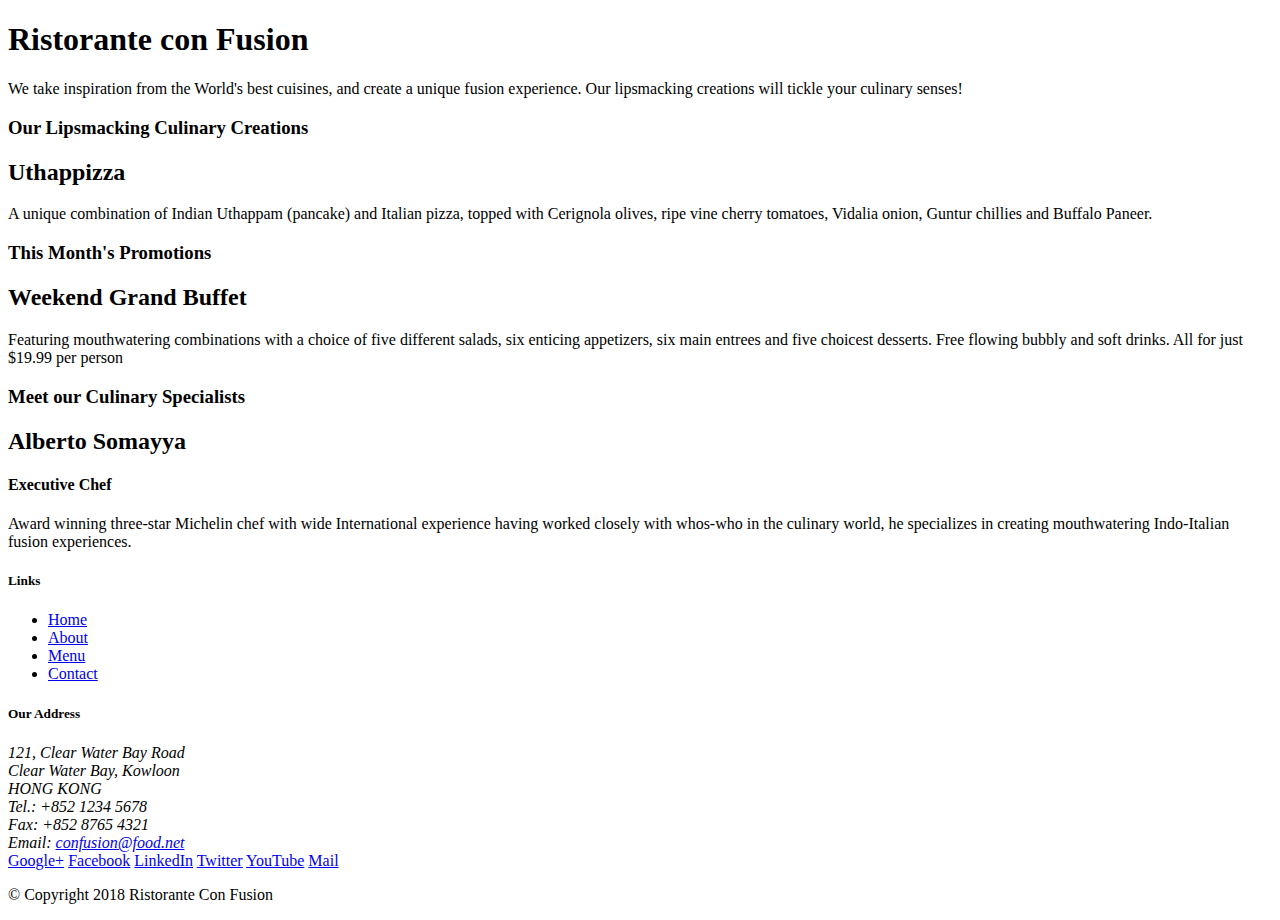
==== index.html @ 9c697962 "exercise Bootstrap part1" ====
<!DOCTYPE html>
<html lang="en">

<head>
      <!-- Required meta tags always come first -->
      <meta charset="utf-8">
      <meta name="viewport" content="width=device-width, initial-scale=1, shrink-to-fit=no">
      <meta http-equiv="x-ua-compatible" content="ie=edge">
  
      <!-- Bootstrap CSS -->
      <link rel="stylesheet" href="node_modules/bootstrap/dist/css/bootstrap.min.css">
    <title>Ristorante Con Fusion</title>
</head>

<body>

    <header class="jumbotron"> 
        <div class="container">
            <div class="row">
                <div class="col-12 col-sm-6">
                    <h1>Ristorante con Fusion</h1>
                    <p>We take inspiration from the World's best cuisines, and create a unique fusion experience. Our lipsmacking creations will tickle your culinary senses!</p>
                </div class="col-12 col-sm">
                <div>
                </div>
            </div>
        </div>
    </header>

    <div class="container"> 
        <div class="row">
            <div class="col-12 col-sm-4 order-sm-last col-md-3">
                <h3>Our Lipsmacking Culinary Creations</h3>
            </div>
            <div class="col col-sm order-sm-first col-md">
                <h2>Uthappizza</h2>
                <p>A unique combination of Indian Uthappam (pancake) and Italian pizza, topped with Cerignola olives, ripe vine cherry tomatoes, Vidalia onion, Guntur chillies and Buffalo Paneer.</p>
            </div>
        </div>


        <div class="row">
            <div class="col-12 col-sm-4 col-md-3">
                <h3>This Month's Promotions</h3>
            </div>
            <div class="col col-sm col-md">
                <h2>Weekend Grand Buffet</h2>
                <p>Featuring mouthwatering combinations with a choice of five different salads, six enticing appetizers, six main entrees and five choicest desserts. Free flowing bubbly and soft drinks. All for just $19.99 per person </p>
            </div>
        </div>

        <div class="row">
            <div class="col-12 col-sm-4 order-sm-last col-md-3">
                <h3>Meet our Culinary Specialists</h3>
            </div>
            <div class="col col-sm order-sm-first col-md">
                <h2>Alberto Somayya</h2>
                <h4>Executive Chef</h4>
                <p>Award winning three-star Michelin chef with wide International experience having worked closely with whos-who in the culinary world, he specializes in creating mouthwatering Indo-Italian fusion experiences. </p>
            </div>
        </div>
    </div>

    <footer>
        <div class="container">
            <div class="row">             
                <div class="col-4 offset-1 col-sm-2">
                    <h5>Links</h5>
                    <ul>
                        <li><a href="#">Home</a></li>
                        <li><a href="#">About</a></li>
                        <li><a href="#">Menu</a></li>
                        <li><a href="#">Contact</a></li>
                    </ul>
                </div>
                <div class="col-7 col-sm-5">
                    <h5>Our Address</h5>
                    <address>
		              121, Clear Water Bay Road<br>
		              Clear Water Bay, Kowloon<br>
		              HONG KONG<br>
		              Tel.: +852 1234 5678<br>
		              Fax: +852 8765 4321<br>
		              Email: <a href="mailto:confusion@food.net">confusion@food.net</a>
		           </address>
                </div>
                <div class="col-12 col-sm-4">
                    <div>
                        <a href="http://google.com/+">Google+</a>
                        <a href="http://www.facebook.com/profile.php?id=">Facebook</a>
                        <a href="http://www.linkedin.com/in/">LinkedIn</a>
                        <a href="http://twitter.com/">Twitter</a>
                        <a href="http://youtube.com/">YouTube</a>
                        <a href="mailto:">Mail</a>
                    </div>
                </div>
           </div>
           <div class="row">             
                <div class="col-auto">
                    <p>© Copyright 2018 Ristorante Con Fusion</p>
                </div>
           </div>
        </div>
    </footer>
       <!-- jQuery first, then Popper.js, then Bootstrap JS. -->
    <script src="node_modules/jquery/dist/jquery.slim.min.js"></script>
    <script src="node_modules/popper.js/dist/umd/popper.min.js"></script>
    <script src="node_modules/bootstrap/dist/js/bootstrap.min.js"></script>
</body>

</html>
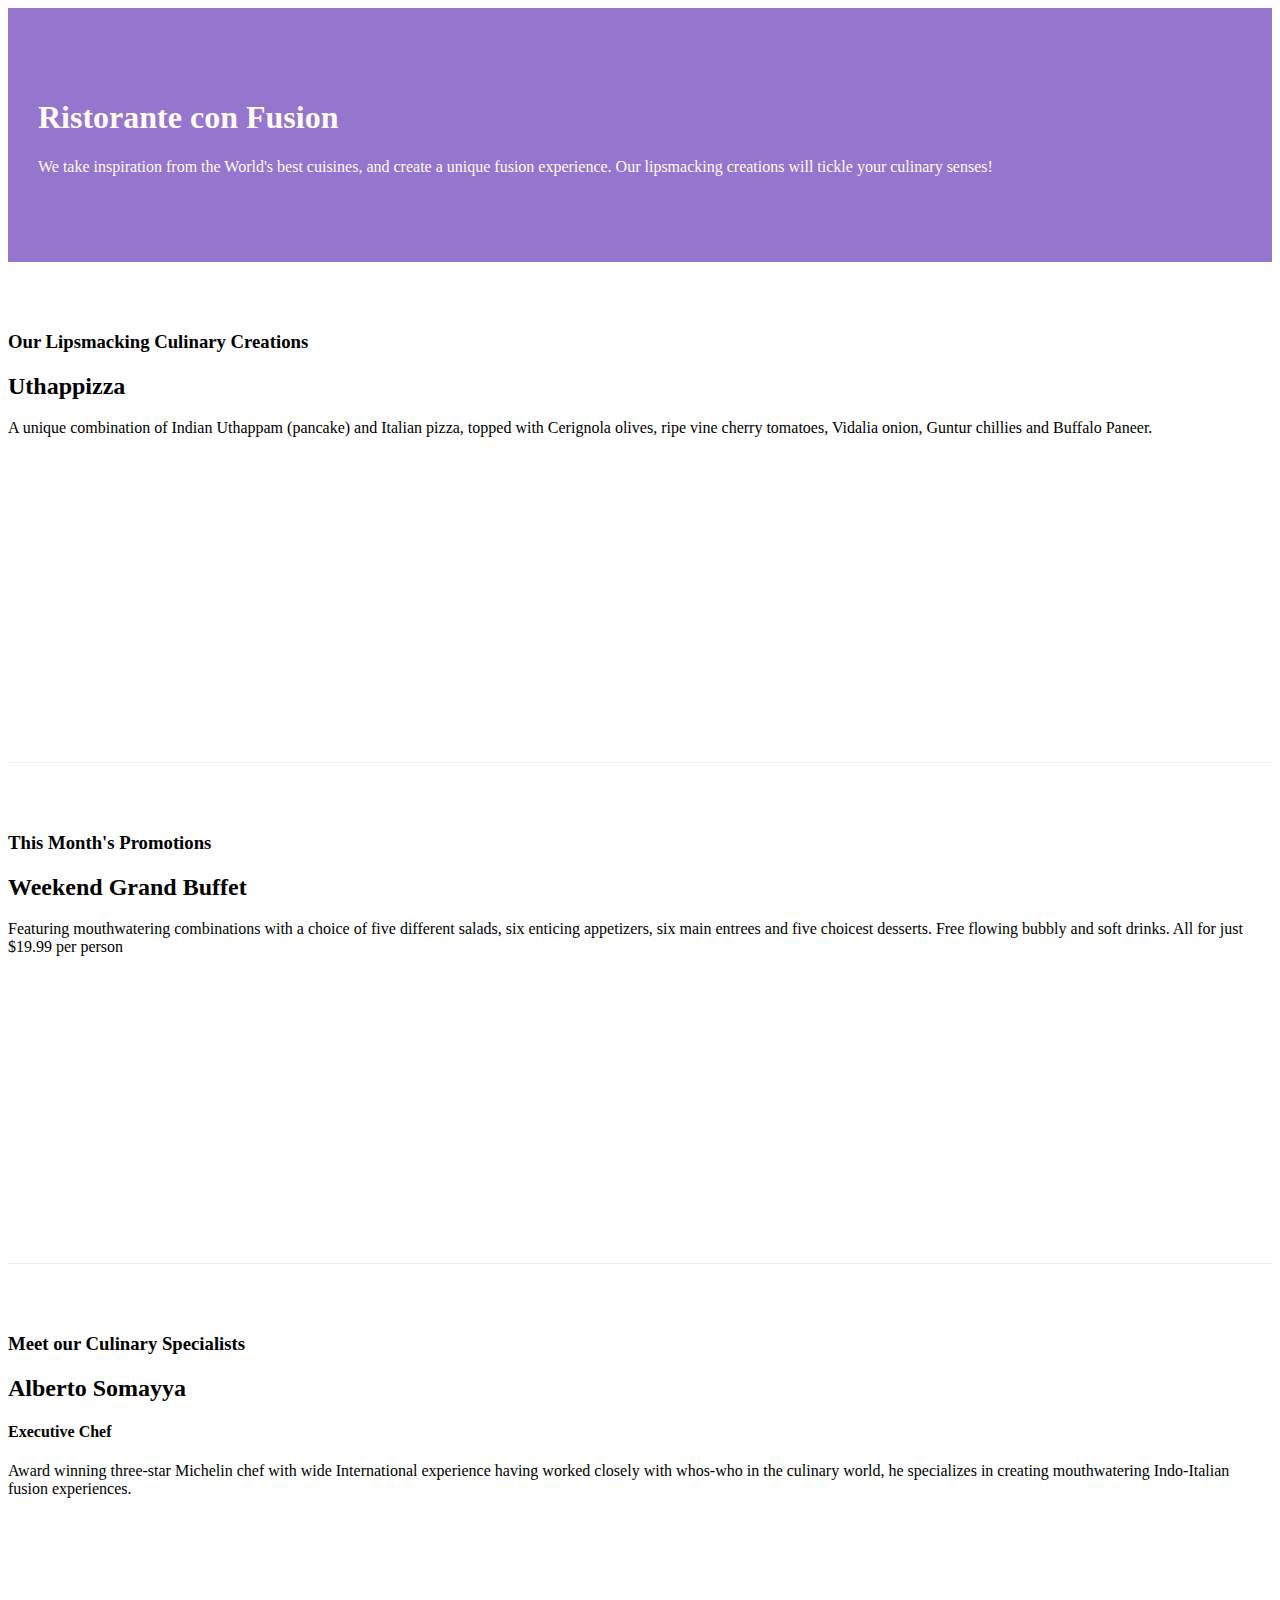
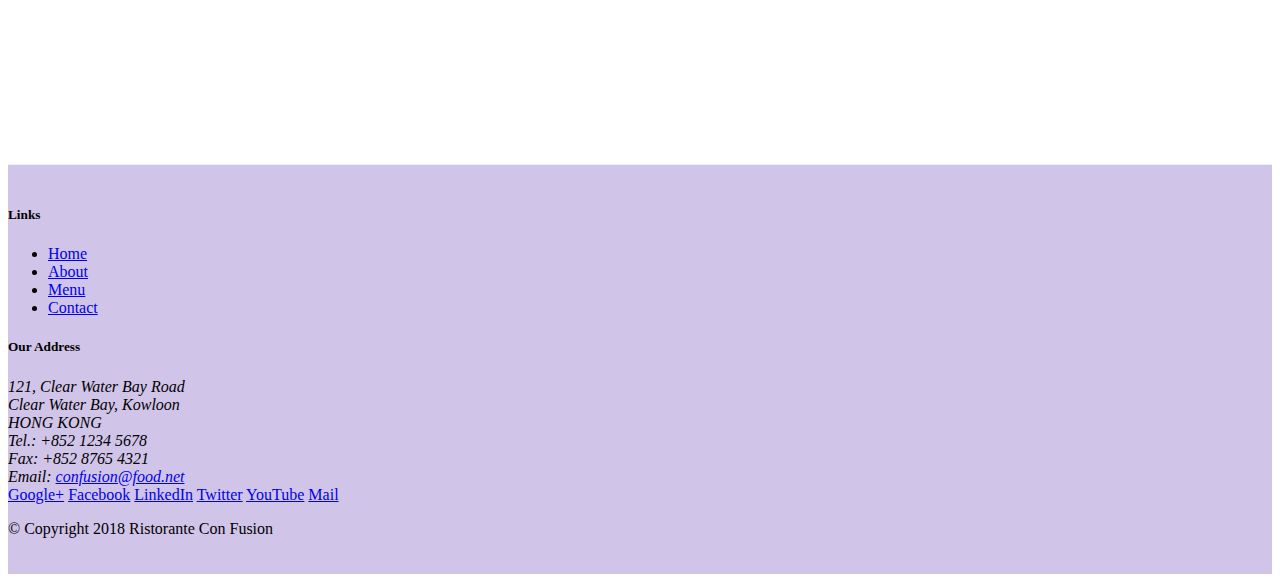
==== commit 8f514fc2: "exercise Bootstrap part2" ====
--- a/index.html
+++ b/index.html
@@ -8,7 +8,8 @@
       <meta http-equiv="x-ua-compatible" content="ie=edge">
   
       <!-- Bootstrap CSS -->
-      <link rel="stylesheet" href="node_modules/bootstrap/dist/css/bootstrap.min.css">
+        <link rel="stylesheet" href="node_modules/bootstrap/dist/css/bootstrap.min.css">
+        <link rel="stylesheet" href="css/styles.css">
     <title>Ristorante Con Fusion</title>
 </head>
 
@@ -16,7 +17,7 @@
 
     <header class="jumbotron"> 
         <div class="container">
-            <div class="row">
+            <div class="row row-header">
                 <div class="col-12 col-sm-6">
                     <h1>Ristorante con Fusion</h1>
                     <p>We take inspiration from the World's best cuisines, and create a unique fusion experience. Our lipsmacking creations will tickle your culinary senses!</p>
@@ -28,7 +29,7 @@
     </header>
 
     <div class="container"> 
-        <div class="row">
+        <div class="row row-content align-items-center">
             <div class="col-12 col-sm-4 order-sm-last col-md-3">
                 <h3>Our Lipsmacking Culinary Creations</h3>
             </div>
@@ -39,7 +40,7 @@
         </div>
 
 
-        <div class="row">
+        <div class="row row-content  align-items-center">
             <div class="col-12 col-sm-4 col-md-3">
                 <h3>This Month's Promotions</h3>
             </div>
@@ -49,7 +50,7 @@
             </div>
         </div>
 
-        <div class="row">
+        <div class="row row-content  align-items-center">
             <div class="col-12 col-sm-4 order-sm-last col-md-3">
                 <h3>Meet our Culinary Specialists</h3>
             </div>
@@ -61,12 +62,13 @@
         </div>
     </div>
 
-    <footer>
+    <footer class="footer">
         <div class="container">
             <div class="row">             
                 <div class="col-4 offset-1 col-sm-2">
                     <h5>Links</h5>
-                    <ul>
+
+                    <ul class="list-unstyled"> 
                         <li><a href="#">Home</a></li>
                         <li><a href="#">About</a></li>
                         <li><a href="#">Menu</a></li>
@@ -84,8 +86,8 @@
 		              Email: <a href="mailto:confusion@food.net">confusion@food.net</a>
 		           </address>
                 </div>
-                <div class="col-12 col-sm-4">
-                    <div>
+                <div class="col-12 col-sm-4 align-self-center">
+                    <div class="text-center">
                         <a href="http://google.com/+">Google+</a>
                         <a href="http://www.facebook.com/profile.php?id=">Facebook</a>
                         <a href="http://www.linkedin.com/in/">LinkedIn</a>
@@ -95,7 +97,7 @@
                     </div>
                 </div>
            </div>
-           <div class="row">             
+           <div class="row justify-content-center">             
                 <div class="col-auto">
                     <p>© Copyright 2018 Ristorante Con Fusion</p>
                 </div>
--- a/css/styles.css
+++ b/css/styles.css
@@ -0,0 +1,30 @@
+.row-header {
+    margin: 0px auto;
+    padding: 0px auto;
+}
+
+.row-content {
+    margin: 0px auto;
+    padding: 50px 0px 50px 0px;
+    border-bottom: 1px ridge;
+    min-height: 400px;
+}
+
+.footer {
+    background-color: #D1C4E9;
+    margin: 0px auto;
+    padding: 20px 0px 20px 0px;
+}
+
+.jumbotron {
+    padding:  70px 30px 70px 30px;
+    margin: 0px auto;
+    background: #9575CD;
+    color: floralwhite;
+}
+
+.adress {
+    font-size:  80%;
+    margin:  0px;
+    color:  #0f0f0f;
+}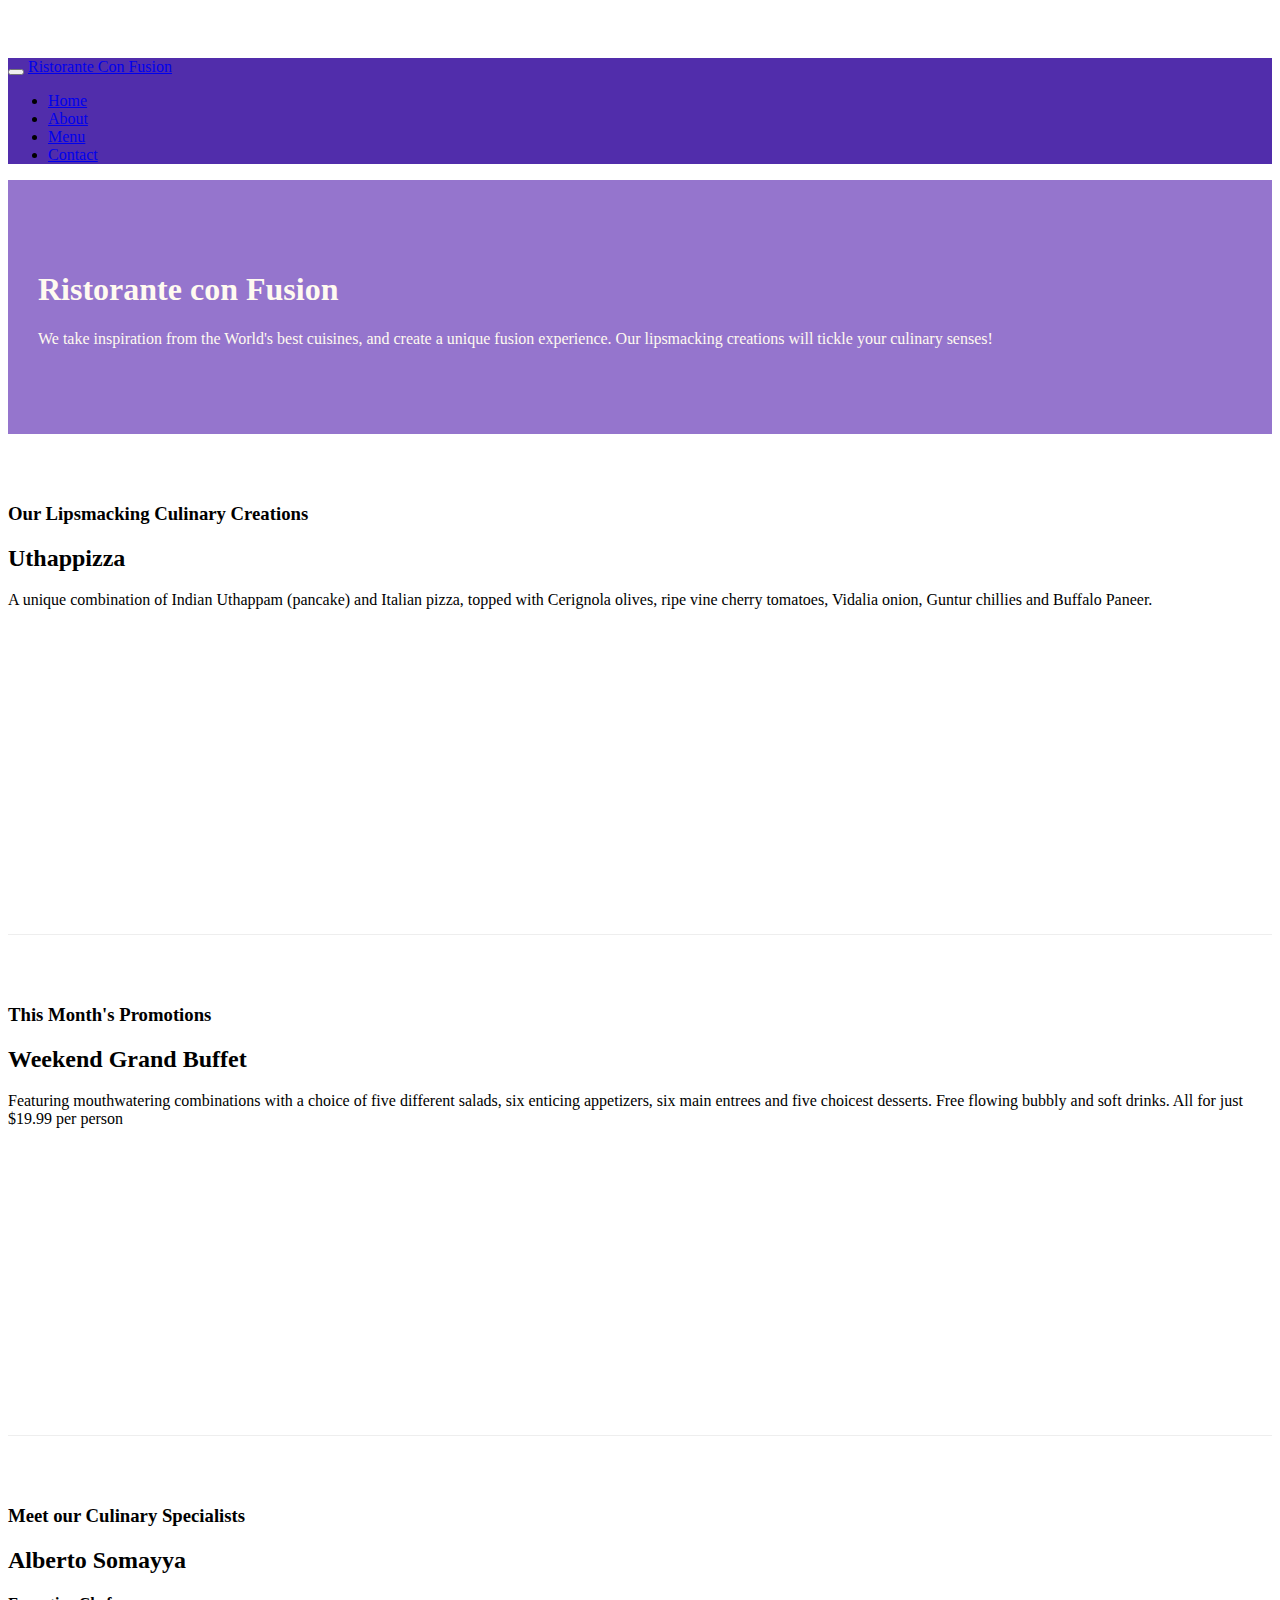
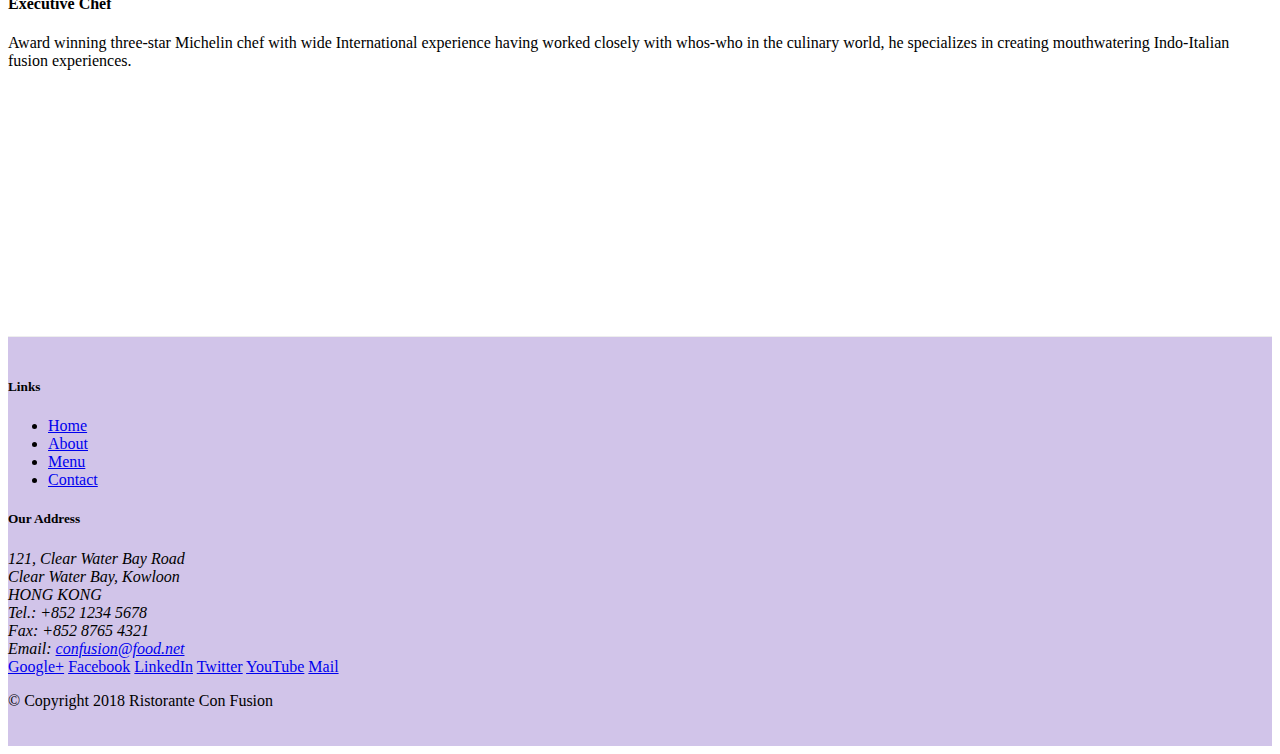
==== commit 4ef9c821: "Navigation bar and Breadcrumbs" ====
--- a/index.html
+++ b/index.html
@@ -15,6 +15,23 @@
 
 <body>
 
+    <!-- adding navigation bar -->
+    <nav class="navbar navbar-dark navbar-expand-sm fixed-top" >
+            <div class="container">
+                <button class="navbar-toggler" type="button" data-toggle="collapse" data-target="#Navbar">
+                    <span class="navbar-toggler-icon"> </span>
+                </button>
+                <a class="navbar-brand mr-auto" href="#"> Ristorante Con Fusion  </a>
+                <div class="collapse navbar-collapse" id="Navbar">
+                    <ul class="navbar-nav mr-auto"> <!-- mr setting right margin-->
+                        <li class="nav-item active">  <a class="nav-link" href="./index.html"> Home</a> </li>
+                        <li class="nav-item">  <a class="nav-link" href="./aboutus.html"> About</a> </li>
+                        <li class="nav-item">  <a class="nav-link" href="#"> Menu</a> </li>
+                        <li class="nav-item">  <a class="nav-link" href="#"> Contact</a> </li>
+                    </ul>
+                </div>
+            </div>
+    </nav>
     <header class="jumbotron"> 
         <div class="container">
             <div class="row row-header">
@@ -70,7 +87,7 @@
 
                     <ul class="list-unstyled"> 
                         <li><a href="#">Home</a></li>
-                        <li><a href="#">About</a></li>
+                        <li><a href="./aboutus.html">About</a></li>
                         <li><a href="#">Menu</a></li>
                         <li><a href="#">Contact</a></li>
                     </ul>
--- a/css/styles.css
+++ b/css/styles.css
@@ -27,4 +27,13 @@
     font-size:  80%;
     margin:  0px;
     color:  #0f0f0f;
+}
+
+body {
+    padding: 50px 0px 0px 0px;
+    z-index: 0;
+}
+
+.navbar-dark {
+    background-color: #512DAB;
 }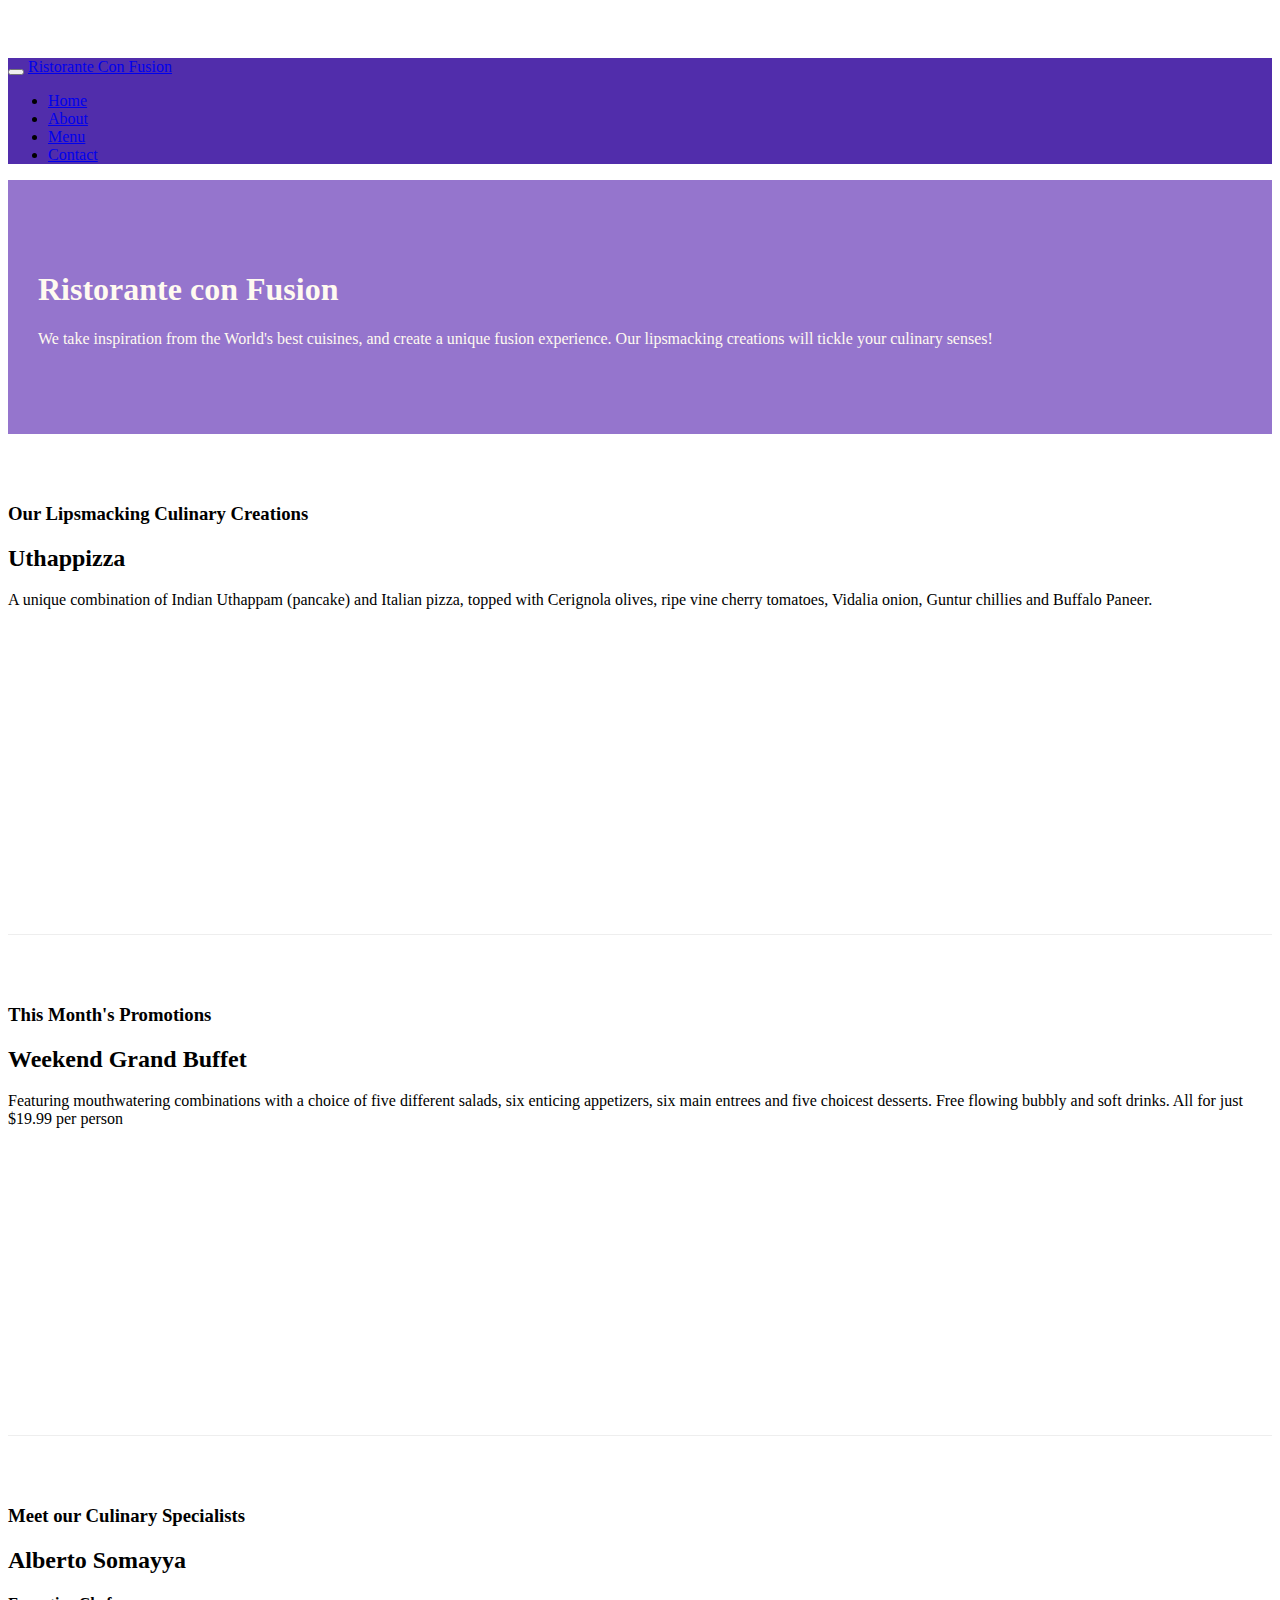
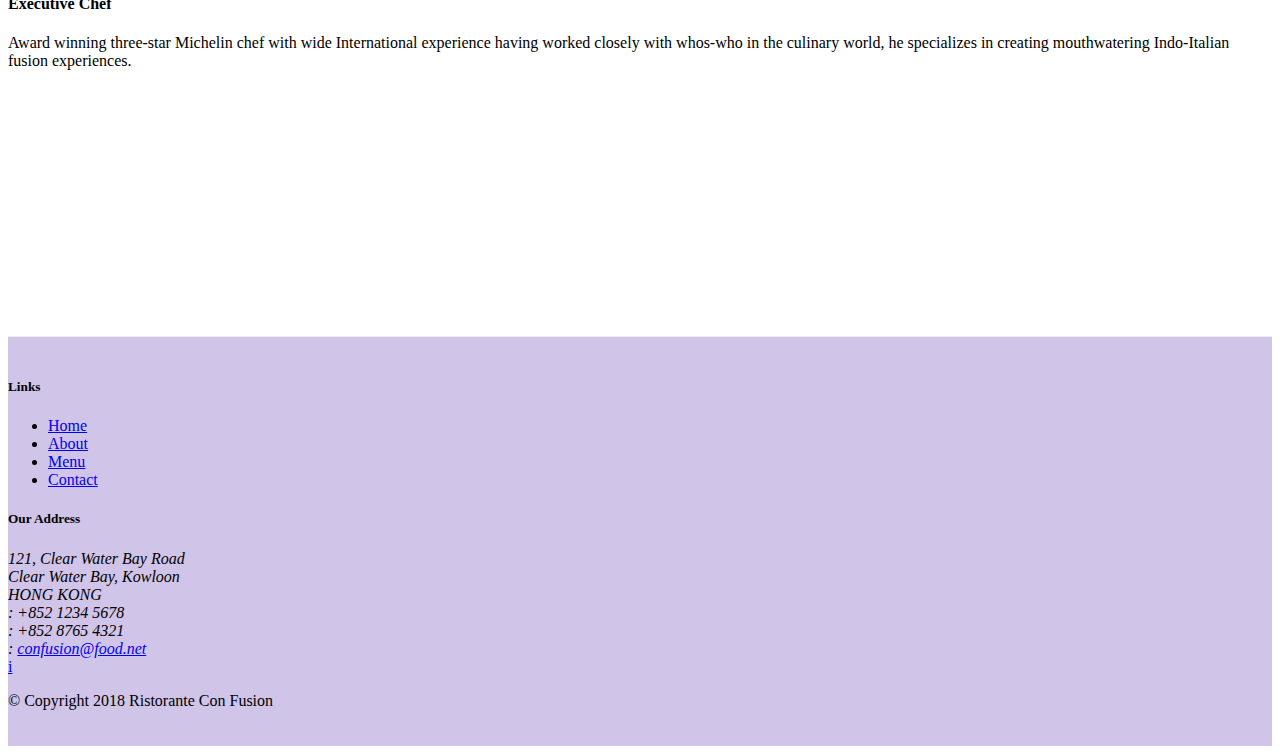
==== commit 924bb004: "adding icon fonts" ====
--- a/index.html
+++ b/index.html
@@ -9,6 +9,8 @@
   
       <!-- Bootstrap CSS -->
         <link rel="stylesheet" href="node_modules/bootstrap/dist/css/bootstrap.min.css">
+        <link rel="stylesheet" href="node_modules/font-awesome/css/font-awesome.css">
+        <link rel="stylesheet" href="node_modules/bootstrap-social/bootstrap-social.css">
         <link rel="stylesheet" href="css/styles.css">
     <title>Ristorante Con Fusion</title>
 </head>
@@ -24,10 +26,10 @@
                 <a class="navbar-brand mr-auto" href="#"> Ristorante Con Fusion  </a>
                 <div class="collapse navbar-collapse" id="Navbar">
                     <ul class="navbar-nav mr-auto"> <!-- mr setting right margin-->
-                        <li class="nav-item active">  <a class="nav-link" href="./index.html"> Home</a> </li>
-                        <li class="nav-item">  <a class="nav-link" href="./aboutus.html"> About</a> </li>
-                        <li class="nav-item">  <a class="nav-link" href="#"> Menu</a> </li>
-                        <li class="nav-item">  <a class="nav-link" href="#"> Contact</a> </li>
+                        <li class="nav-item active">  <a class="nav-link" href="./index.html"><span class="fa fa-home fa-lg"></span>Home</span></a> </li>
+                        <li class="nav-item">  <a class="nav-link" href="./aboutus.html"><span class="fa fa-info fa-lg"></span> About</a> </li>
+                        <li class="nav-item">  <a class="nav-link" href="#"><span class="fa fa-list fa-lg"></span> Menu</a> </li>
+                        <li class="nav-item">  <a class="nav-link" href="#"><span class="fa fa-adress-card fa-lg"></span> Contact</a> </li>
                     </ul>
                 </div>
             </div>
@@ -98,19 +100,19 @@
 		              121, Clear Water Bay Road<br>
 		              Clear Water Bay, Kowloon<br>
 		              HONG KONG<br>
-		              Tel.: +852 1234 5678<br>
-		              Fax: +852 8765 4321<br>
-		              Email: <a href="mailto:confusion@food.net">confusion@food.net</a>
+		              <i class="fa fa-phone fa-lg"></i>: +852 1234 5678<br>
+		              <i class="fa fa-fax fa-lg"></i>: +852 8765 4321<br>
+		              <i class="fa fa-envelope fa-lg"></i>: <a href="mailto:confusion@food.net">confusion@food.net</a>
 		           </address>
                 </div>
                 <div class="col-12 col-sm-4 align-self-center">
                     <div class="text-center">
-                        <a href="http://google.com/+">Google+</a>
-                        <a href="http://www.facebook.com/profile.php?id=">Facebook</a>
-                        <a href="http://www.linkedin.com/in/">LinkedIn</a>
-                        <a href="http://twitter.com/">Twitter</a>
-                        <a href="http://youtube.com/">YouTube</a>
-                        <a href="mailto:">Mail</a>
+                        <a class="btn btn-social-icon btn-google" href="http://google.com/+"><i class="fa fa-google-plus fa-lg"></i></i></a>
+                        <a class="btn btn-social-icon btn-facebook" href="http://www.facebook.com/profile.php?id="><i class="fa fa-facebook fa-lg"></i></a>
+                        <a class="btn btn-social-icon btn-linkedin" href="http://www.linkedin.com/in/"><i class="fa fa-linkedin fa-lg"></i></a>
+                        <a class="btn btn-social-icon btn-twitter" href="http://twitter.com/"><i class="fa fa-twitter fa-lg"></i></a>
+                        <a class="btn btn-social-icon btn-youtube" href="http://youtube.com/"><i class="fa fa-youtube fa-lg"></i></a>
+                        <a class="btn btn-social-icon" href="mailto:"><i class="fa fa-envelope fa-lg"></i>i</a>
                     </div>
                 </div>
            </div>
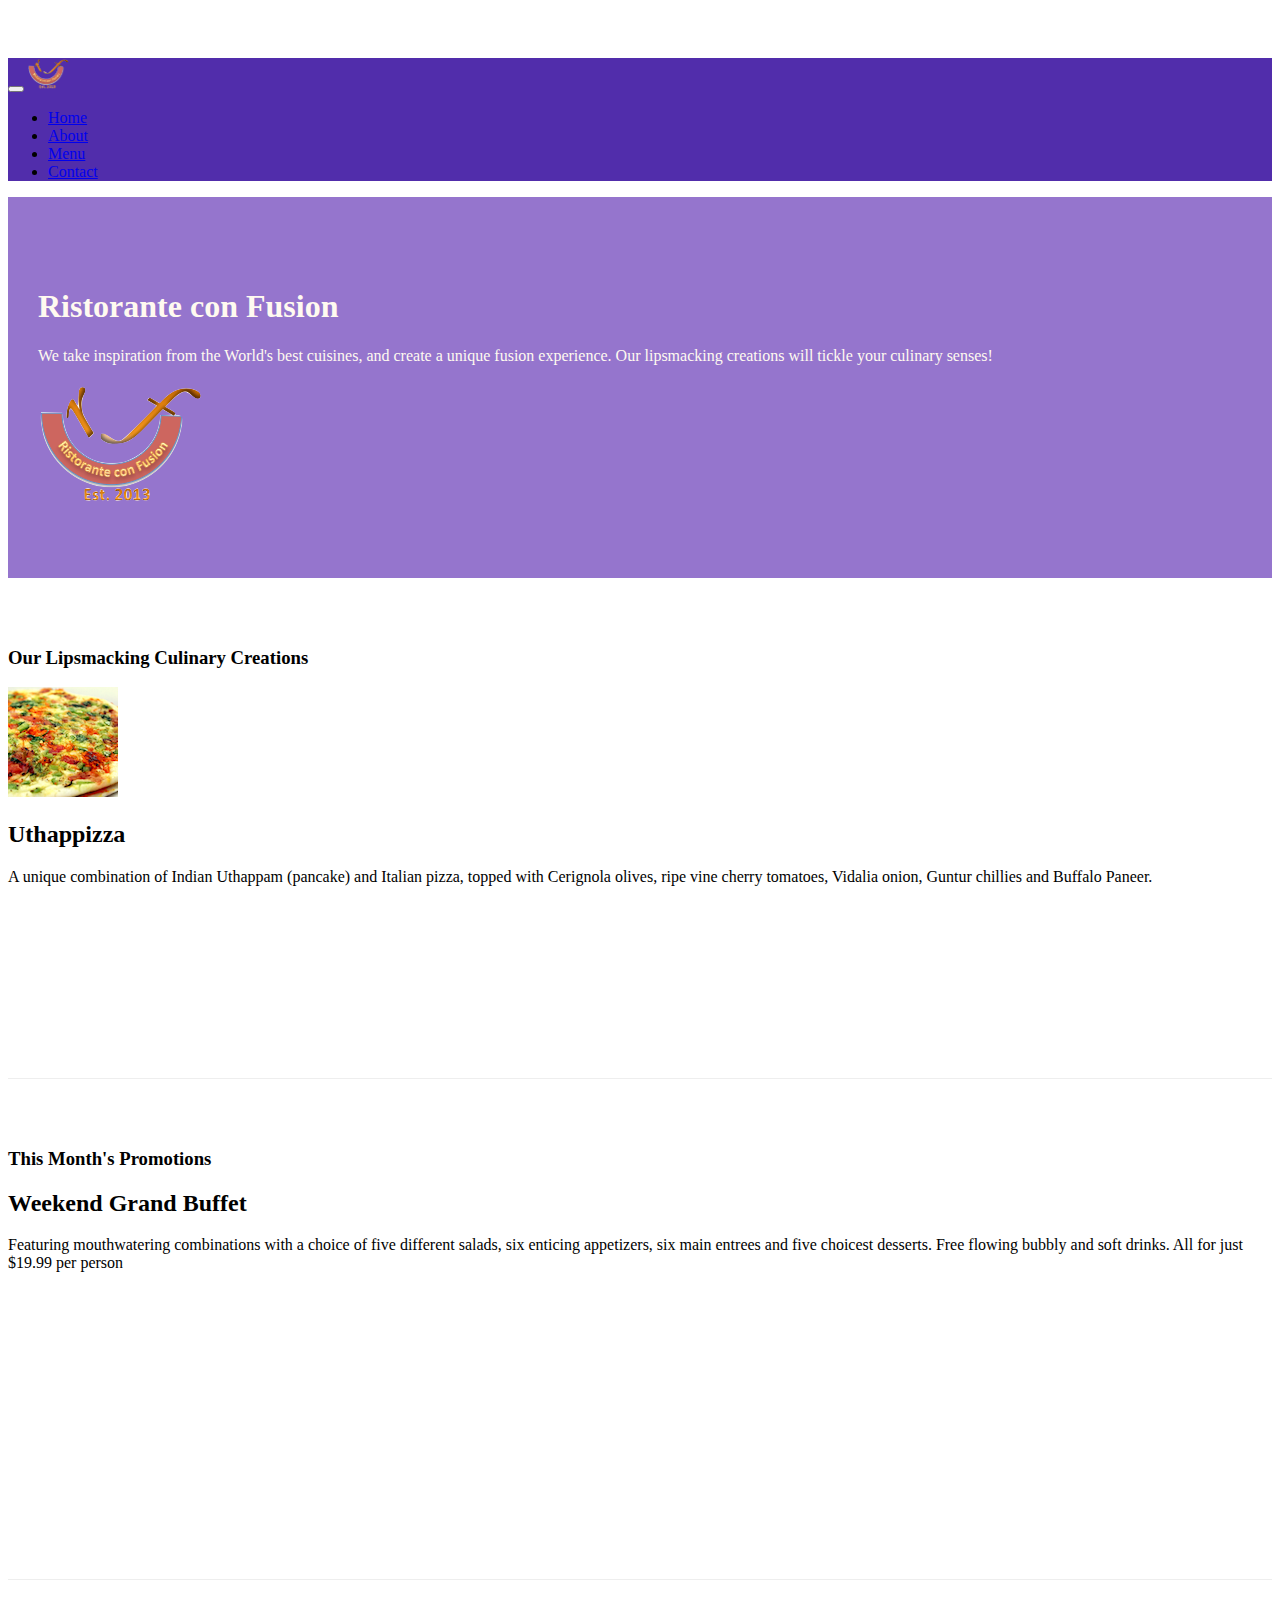
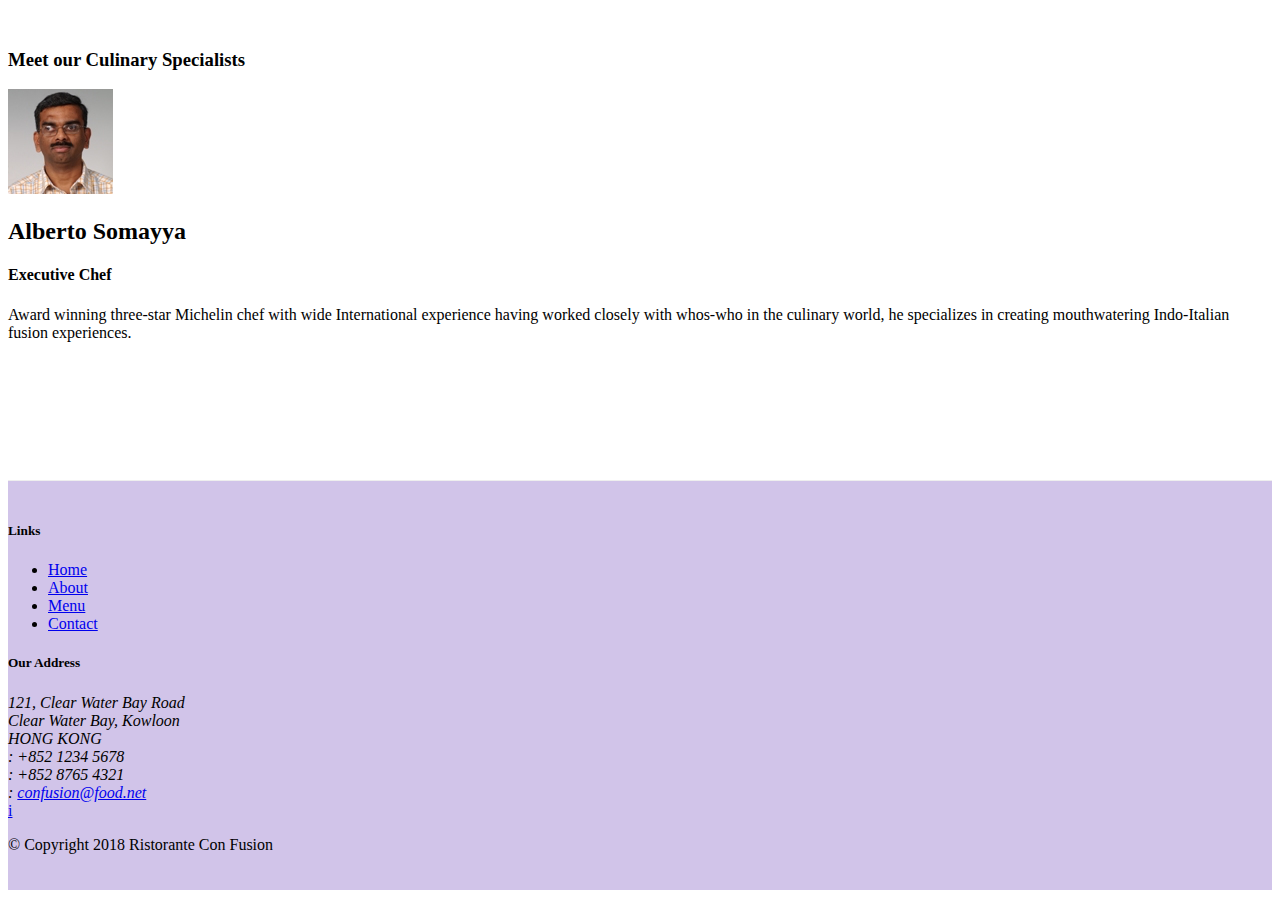
==== commit e86d85c9: "media and images" ====
--- a/index.html
+++ b/index.html
@@ -23,13 +23,13 @@
                 <button class="navbar-toggler" type="button" data-toggle="collapse" data-target="#Navbar">
                     <span class="navbar-toggler-icon"> </span>
                 </button>
-                <a class="navbar-brand mr-auto" href="#"> Ristorante Con Fusion  </a>
+                <a class="navbar-brand mr-auto" href="#"><img src="./img/logo.png" width="41" height="31"/> </a>
                 <div class="collapse navbar-collapse" id="Navbar">
                     <ul class="navbar-nav mr-auto"> <!-- mr setting right margin-->
                         <li class="nav-item active">  <a class="nav-link" href="./index.html"><span class="fa fa-home fa-lg"></span>Home</span></a> </li>
                         <li class="nav-item">  <a class="nav-link" href="./aboutus.html"><span class="fa fa-info fa-lg"></span> About</a> </li>
                         <li class="nav-item">  <a class="nav-link" href="#"><span class="fa fa-list fa-lg"></span> Menu</a> </li>
-                        <li class="nav-item">  <a class="nav-link" href="#"><span class="fa fa-adress-card fa-lg"></span> Contact</a> </li>
+                        <li class="nav-item">  <a class="nav-link" href="./contactus.html"><span class="fa fa-adress-card fa-lg"></span> Contact</a> </li>
                     </ul>
                 </div>
             </div>
@@ -41,7 +41,8 @@
                     <h1>Ristorante con Fusion</h1>
                     <p>We take inspiration from the World's best cuisines, and create a unique fusion experience. Our lipsmacking creations will tickle your culinary senses!</p>
                 </div class="col-12 col-sm">
-                <div>
+                <div class="col-12 col-sm align-self-center">
+                    <img src="img/logo.png" class="img-fluid">
                 </div>
             </div>
         </div>
@@ -53,8 +54,14 @@
                 <h3>Our Lipsmacking Culinary Creations</h3>
             </div>
             <div class="col col-sm order-sm-first col-md">
-                <h2>Uthappizza</h2>
-                <p>A unique combination of Indian Uthappam (pancake) and Italian pizza, topped with Cerignola olives, ripe vine cherry tomatoes, Vidalia onion, Guntur chillies and Buffalo Paneer.</p>
+                <div class="media">
+                    <img class="d-flex mr-3 omg-thumbnail align-self-center" 
+                        src="./img/uthappizza.png" alt="uthappizza"/>
+                        <div class="media-body">
+                            <h2 class="mt-0">Uthappizza</h2>
+                        <p>A unique combination of Indian Uthappam (pancake) and Italian pizza, topped with Cerignola olives, ripe vine cherry tomatoes, Vidalia onion, Guntur chillies and Buffalo Paneer.</p>
+                    </div>
+                </div>    
             </div>
         </div>
 
@@ -74,9 +81,15 @@
                 <h3>Meet our Culinary Specialists</h3>
             </div>
             <div class="col col-sm order-sm-first col-md">
-                <h2>Alberto Somayya</h2>
-                <h4>Executive Chef</h4>
-                <p>Award winning three-star Michelin chef with wide International experience having worked closely with whos-who in the culinary world, he specializes in creating mouthwatering Indo-Italian fusion experiences. </p>
+                <div class="media">
+                    <img class="d-flex mr-3 img-thumbnail align-self-center"
+                        src="./img/alberto.png" alt="Alberto Somayya"/>
+                    <div class="media-body">
+                        <h2 class="mt-0">Alberto Somayya</h2>
+                        <h4>Executive Chef</h4>
+                        <p class="d-none d-sm-block">Award winning three-star Michelin chef with wide International experience having worked closely with whos-who in the culinary world, he specializes in creating mouthwatering Indo-Italian fusion experiences. </p>
+                    </div>
+                </div>
             </div>
         </div>
     </div>
@@ -91,7 +104,7 @@
                         <li><a href="#">Home</a></li>
                         <li><a href="./aboutus.html">About</a></li>
                         <li><a href="#">Menu</a></li>
-                        <li><a href="#">Contact</a></li>
+                        <li><a href="./contactus.html">Contact</a></li>
                     </ul>
                 </div>
                 <div class="col-7 col-sm-5">
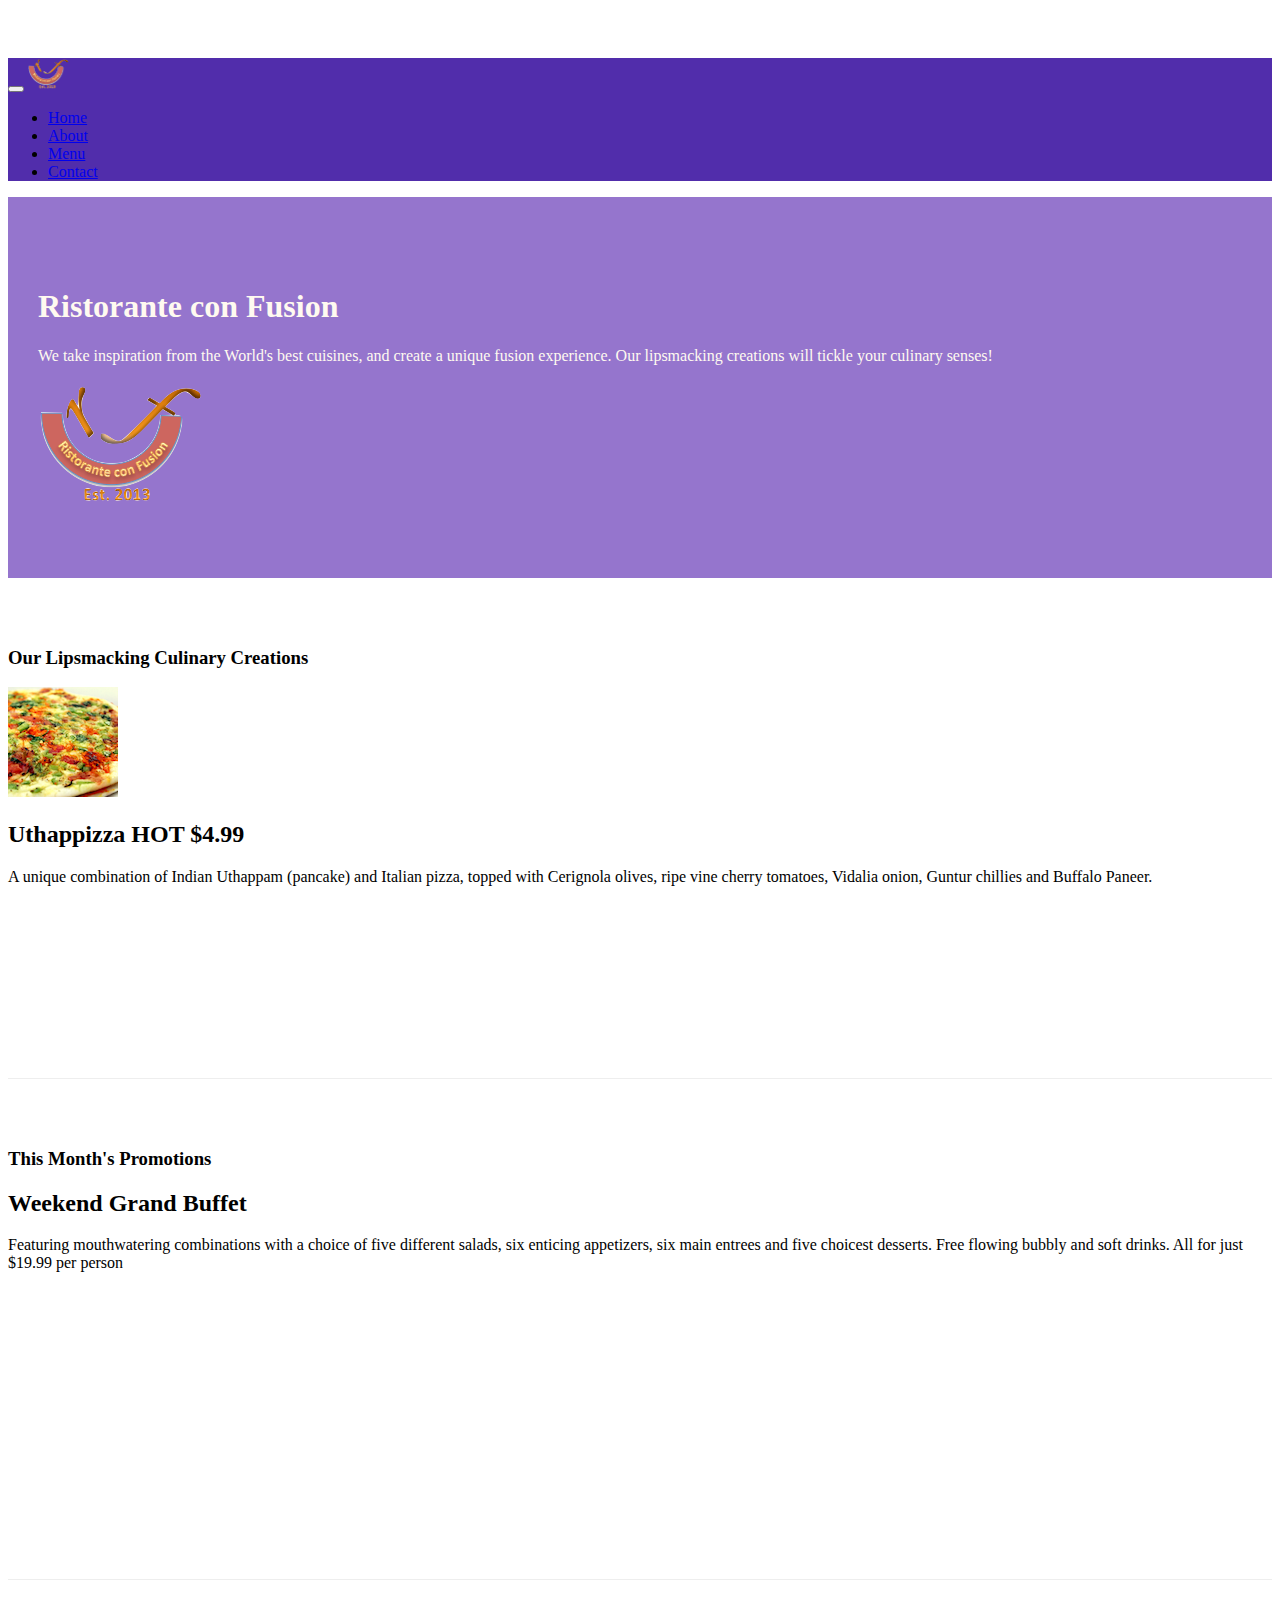
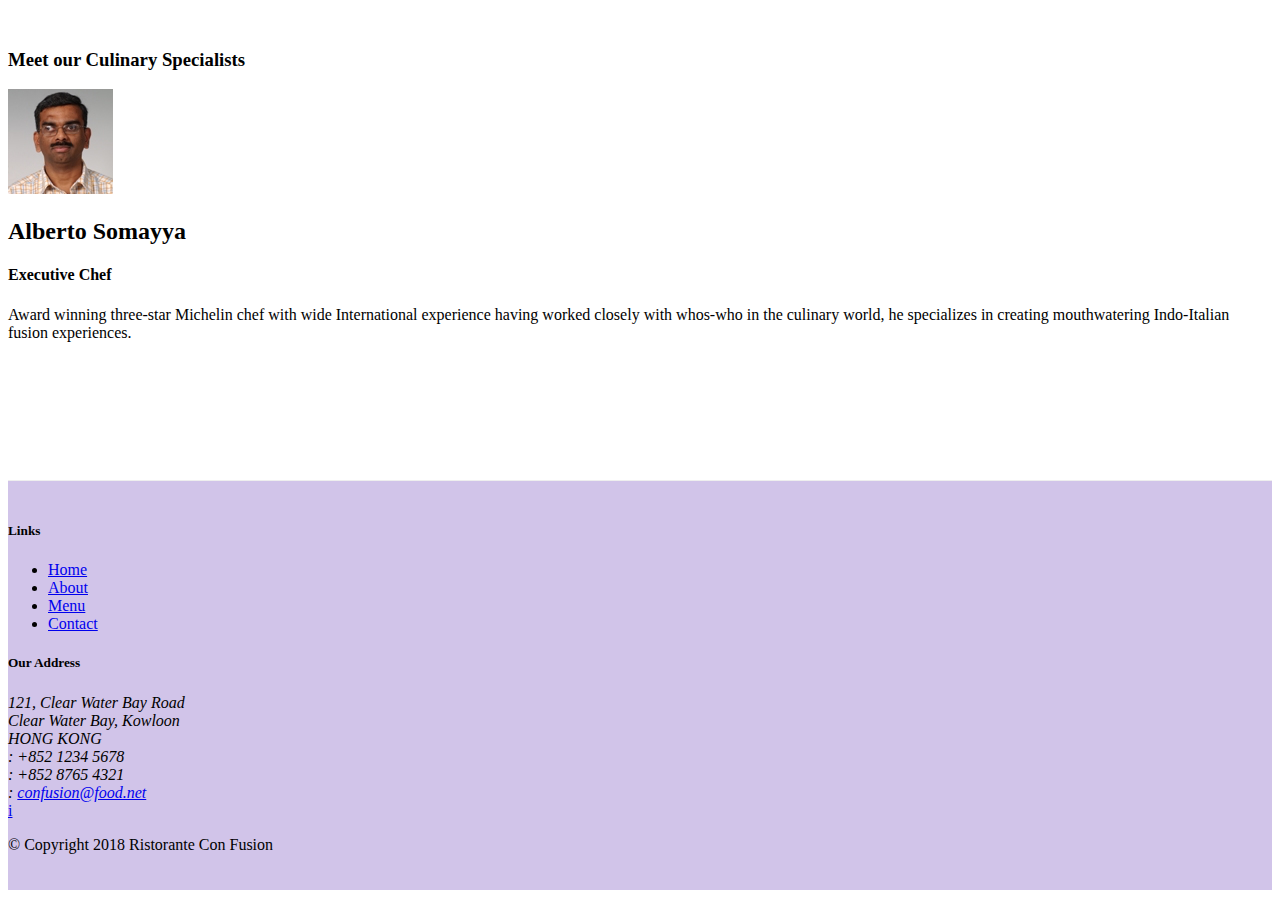
==== commit 55df4069: "badges - alerting users" ====
--- a/index.html
+++ b/index.html
@@ -58,7 +58,10 @@
                     <img class="d-flex mr-3 omg-thumbnail align-self-center" 
                         src="./img/uthappizza.png" alt="uthappizza"/>
                         <div class="media-body">
-                            <h2 class="mt-0">Uthappizza</h2>
+                            <h2 class="mt-0">Uthappizza
+                                <span class="badge badge-danger">HOT</span>
+                                <span class="badge badge-pill badge-secondary">$4.99</span>
+                            </h2>
                         <p>A unique combination of Indian Uthappam (pancake) and Italian pizza, topped with Cerignola olives, ripe vine cherry tomatoes, Vidalia onion, Guntur chillies and Buffalo Paneer.</p>
                     </div>
                 </div>    
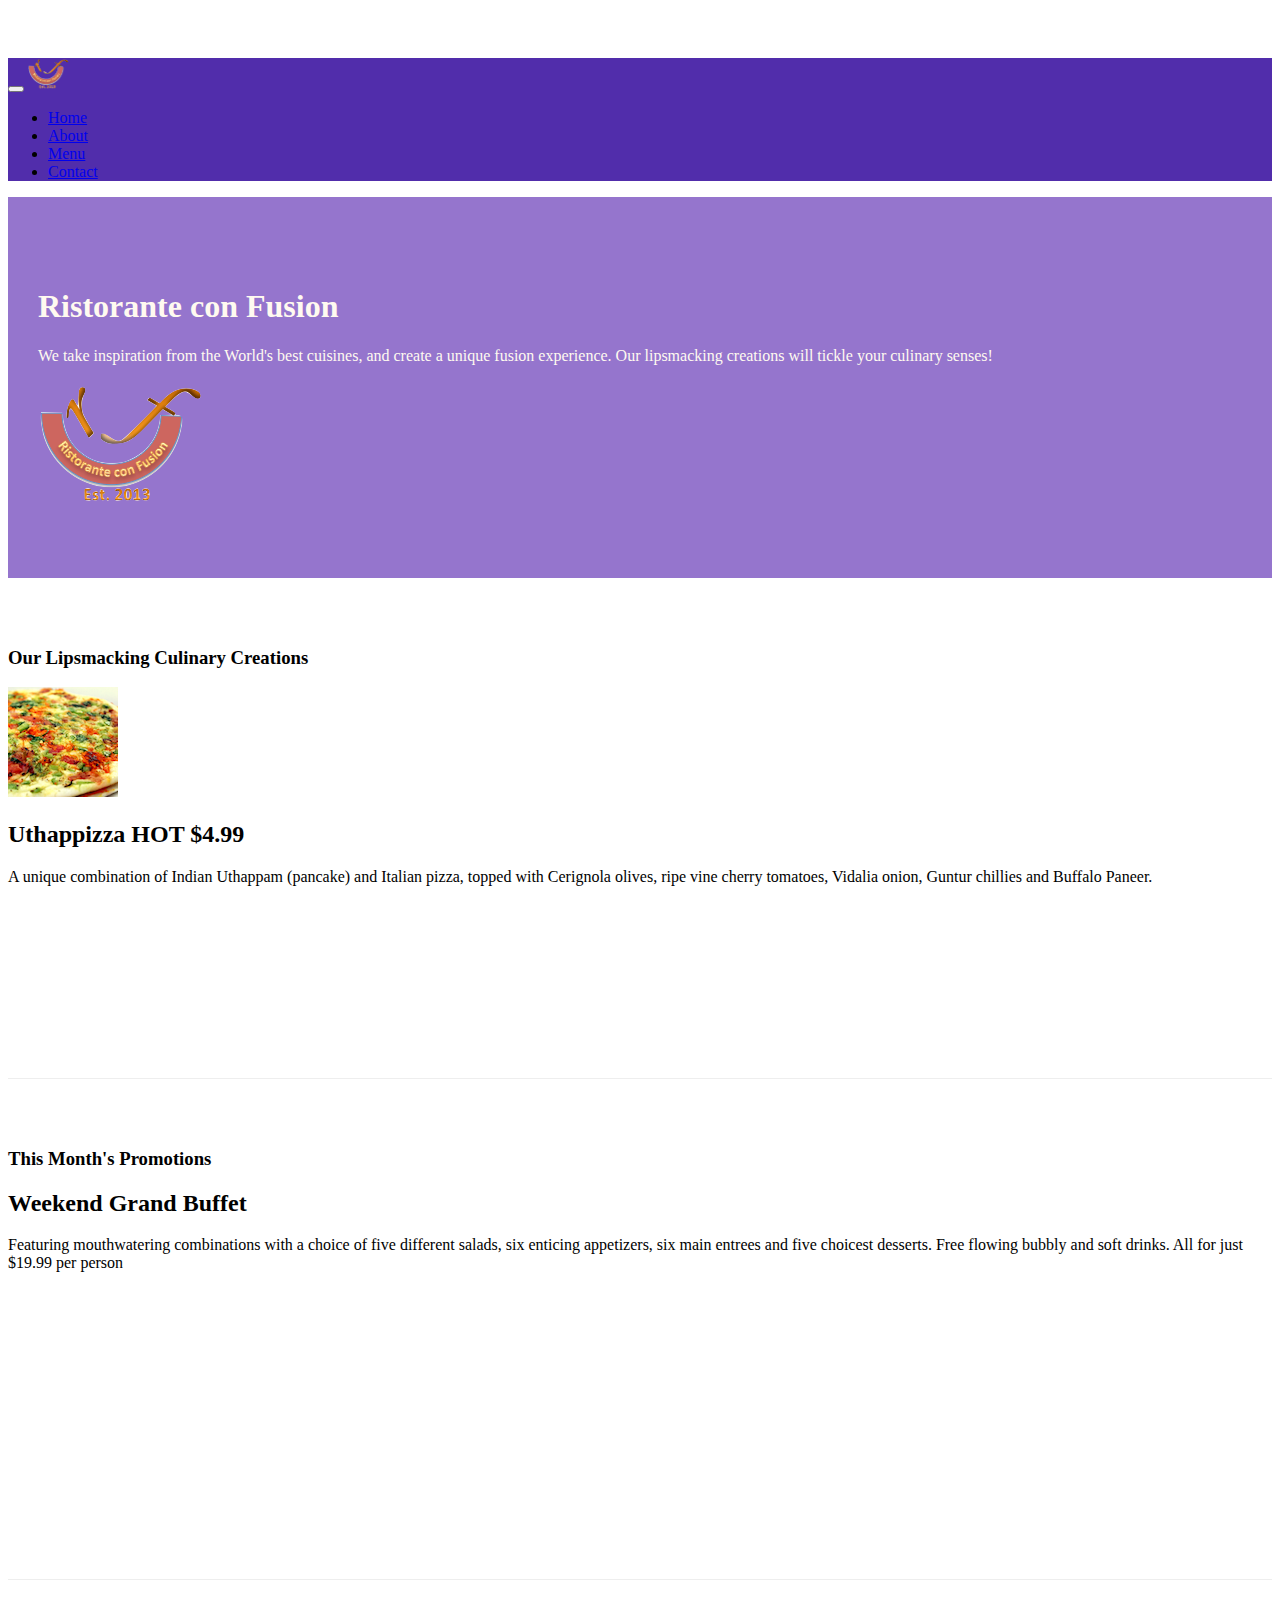
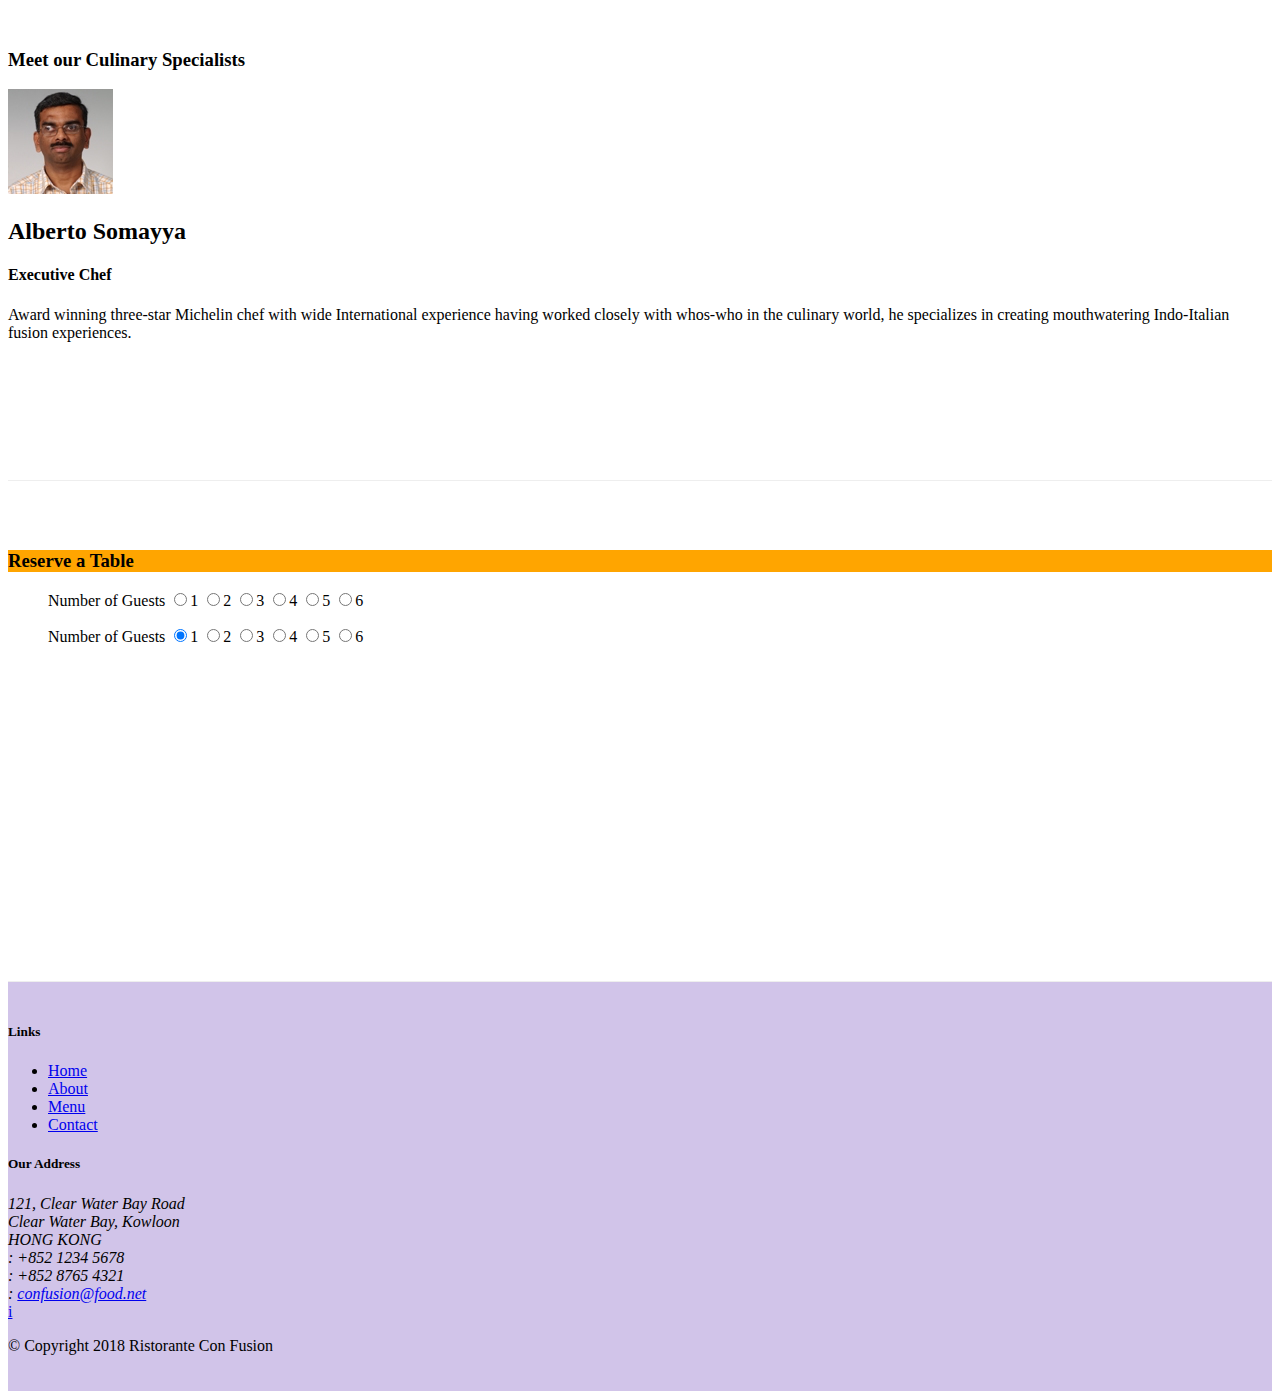
==== commit d3aa2909: "finalize" ====
--- a/index.html
+++ b/index.html
@@ -95,6 +95,32 @@
                 </div>
             </div>
         </div>
+
+        <div class="row row-content  align-items-center">
+                <div class="col-12 col-sm-8 align-self-center card">
+                    <h3 class="card-header text-white" style="background-color: orange">Reserve a Table</h3>
+                    <div class="card-body">
+                        <ul class="">
+                            <label class="Number of Guests">Number of Guests</label>
+                            <label class="radio-inline col-1"><input type="radio" name="reserve_rbt_1" checked>1</label>
+                            <label class="radio-inline col-1"><input type="radio" name="reserve_rbt_2">2</label>
+                            <label class="radio-inline col-1"><input type="radio" name="reserve_rbt_3">3</label>
+                            <label class="radio-inline col-1"><input type="radio" name="reserve_rbt_4">4</label>
+                            <label class="radio-inline col-1"><input type="radio" name="reserve_rbt_5">5</label>
+                            <label class="radio-inline col-1"><input type="radio" name="reserve_rbt_6">6</label> 
+                        </ul>
+                        <ul class="">
+                                <label class="Number of Guests">Number of Guests</label>
+                                <label class="radio-inline col-1"><input type="radio" name="reserve_rbt_1" checked>1</label>
+                                <label class="radio-inline col-1"><input type="radio" name="reserve_rbt_2">2</label>
+                                <label class="radio-inline col-1"><input type="radio" name="reserve_rbt_3">3</label>
+                                <label class="radio-inline col-1"><input type="radio" name="reserve_rbt_4">4</label>
+                                <label class="radio-inline col-1"><input type="radio" name="reserve_rbt_5">5</label>
+                                <label class="radio-inline col-1"><input type="radio" name="reserve_rbt_6">6</label> 
+                            </ul>
+                    </div>
+                </div>
+            </div>
     </div>
 
     <footer class="footer">
